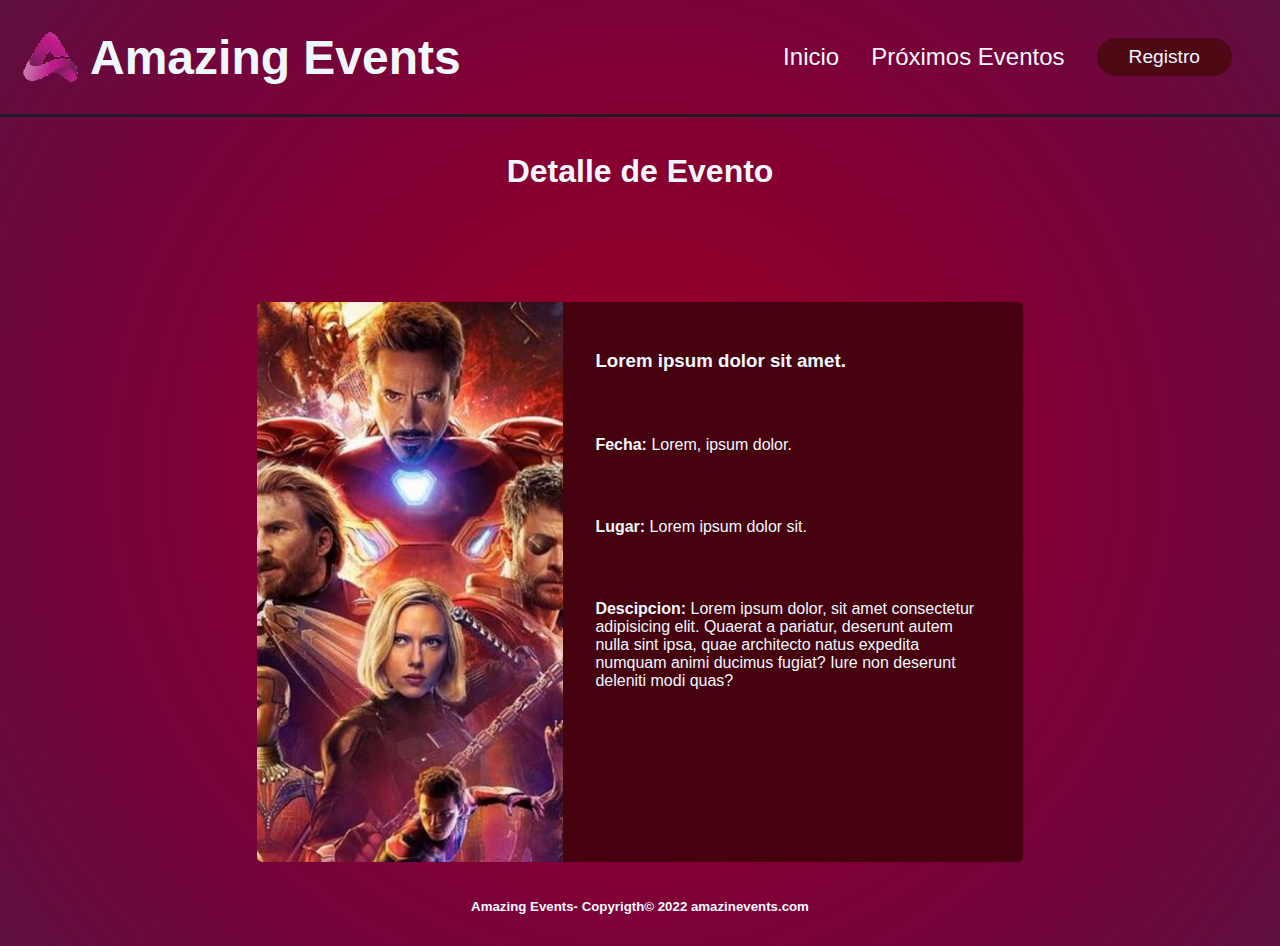
==== detalle.html @ d789679c "first commit" ====
<!DOCTYPE html>
<html lang="en">

<head>
    <link rel="shortcut icon" href="./Imagenes/favicon-32x32.png" type="image/x-icon">
    <meta charset="UTF-8">
    <meta http-equiv="X-UA-Compatible" content="IE=edge">
    <meta name="viewport" content="width=device-width, initial-scale=1.0">
    <title>Amazing Events</title>
    <link rel="stylesheet" href="./styles/style.css">

</head>

<body>
    <header>
        <div class="logoContainer">
            <img src="./Imagenes/logoA.png" alt="Logo">
            <h1 class="text-center">Amazing Events</h1>

        </div>
        <nav>
            <ul class="menuList">
                <li> <a href="./index.html" class="linkMenu">Inicio</a></li>
                <li> <a href="/proximos.html" class="linkMenu">Próximos Eventos</a></li>
                <li><input type="button" value="Registro" class="btn"></li>
            </ul>
        </nav>
    </header>
    <main id="main">
        <section>
            <h2 class="text-center h2">Detalle de Evento</h2>
            <div class="grid-container" id="beforeContainer">
                <div class=" cardDetalle">
                    <!-- <div style="height: 100%;  display: flex; border: solid 3px black;"> -->
                        <img src="./Imagenes/avengerjpg.jpg" class="imgDetalleCard" alt="Ximagen">
                    <!-- </div> -->

                    <div class="cardDetalleBody">
                        <h3 class="pCardD">Lorem ipsum dolor sit amet.</h3>
                        <p class="pCardD"><strong>Fecha:</strong> Lorem, ipsum dolor. </p>
                        <p class="pCardD"><strong>Lugar:</strong> Lorem ipsum dolor sit.</p>
                        <p class="pCardD"><strong>Descipcion:</strong> Lorem ipsum dolor, sit amet consectetur
                            adipisicing elit. Quaerat a pariatur, deserunt autem nulla sint ipsa, quae architecto natus
                            expedita numquam animi ducimus fugiat? Iure non deserunt deleniti modi quas?</p>
                    </div>
                </div>

            </div>
        </section>

    </main>

    <footer>
        <h5 class="text-center">Amazing Events- Copyrigth&copy; 2022 amazinevents.com</h5>
    </footer>

<script src="./scripts/detalle.js"></script>

</body>

</html>
---- styles/style.css ----
* {
  margin: 0;
  box-sizing: border-box;
  text-decoration: none;
  list-style-type: none;
  color: aliceblue;
  padding: 0;
  font-family: "Segoe UI", Tahoma, Geneva, Verdana, sans-serif;
}

body {
  min-height: 100vh;
  display: grid;
  grid-template-areas:
    "header header header header"
    "main main main main"
    "main main main main"
    "footer footer footer footer";
  grid-template-columns: repeat(4, 1fr);
  grid-template-rows: 13vh 4fr 2fr;
  gap: 4px;
  background-image: radial-gradient(circle, #9a031e, #8f002b, #810035, #71053c, #5f0f40);

  justify-items: stretch;
}
header {
  grid-area: header;
  border-bottom: solid 3px #22192b;
  display: flex;
  justify-content: space-between;
  align-items: stretch;
  padding: 0 1rem;
  flex-wrap: wrap;
  min-height: 13vh;
}
h1 {
  font-size: 3rem;
  margin-left: 0.5rem;
}
main {
  grid-area: main;
}
section {
  display: flex;
  justify-content: center;
  flex-direction: column;
  align-items: center;
  width: 95%;
  margin: auto;
}
footer {
  grid-area: footer;
  display: flex;
  justify-content: center;
  align-items: center;
  height: 5rem;
  padding: 0 1rem;
}

.menuList {
  display: flex;
  justify-content: space-between;
  align-items: center;
  height: 100%;
  flex-wrap: wrap;
  margin: 0 1rem;
}
.logoContainer {
  display: flex;
  align-items: center;
  justify-content: space-around;
}

.linkMenu {
  padding: 1rem;
  font-size: 1.5rem;
  margin-bottom: 5rem;
}
.linkMenu:hover {
  color: #2a1e35;
}
.linkLogo {
  display: flex;
}
.btn {
  padding: 0.5rem 2rem;
  font-size: 1.2rem;
  border-radius: 50px;
  border: none;
  background-color: #4e0915;
  /* background-image: linear-gradient(
    to right,
    #9a031e,
    #93002f,
    #88083c,
    #7a1546,
    #6b1e4d
  ); */
  cursor: pointer;
  margin: 0 1rem;
  transition: all 1s;
}
.btn:hover {
  transform: scale(1.05);
  box-shadow: 5px 5px 10px #46030f;
}
.btn_end {
  align-self: flex-end;
  margin: 2rem;
}

.text-center {
  text-align: center;
}
.h2 {
  font-size: 2rem;
  margin: 2rem;
}
.h4 {
  font-size: 1.3rem;
}
.h3 {
  margin-top: 2rem;
}

.grid-container {
  display: flex;
  width: 90%;
  /* height: 500px; */
  margin-top: 5rem;
  gap: 4px;
  justify-content: space-around;
  align-items: stretch;
  flex-wrap: wrap;
  /* margin: 5rem */
}
.card {
  display: flex;
  flex-direction: column;
  align-items: stretch;
  /* max-width: 30rem; */
  /* min-width: 30rem; */
  border-radius: 10px;
  background-color: #46030f;
  overflow: hidden;
  min-height: 540px;
  max-height: 540px;
}

.cardBody {
  display: flex;
  margin: 1rem;
  flex-direction: column;
  flex-grow: 2;
}
.card img {
  width: 100%;
  height: 20rem;
  object-fit: cover;
}
.pCard {
  margin: 0.3rem 0;
  width: 90%;
  line-height: 1.5rem;
}
.pru {
  text-align: center;
  width: 100%;
  padding: 0.3rem 0;
}
.linkCard {
  margin: 1rem;
  transition: all 0.5s;
  border-radius: 10px;
  height: auto;
  width: 30rem;
}
.linkCard:hover {
  transform: scale(1.01);
  box-shadow: 10px 10px 10px #270108;
  /* filter: blur(1px); */
}
.lupaImg {
  width: 2rem;
  margin: 0 1rem;
}
.searchInp {
  width: 100%;
  border-radius: 3px;
  text-align: center;
  color: black;
  height: 100%;
}
.labelSearch {
  display: flex;
  margin: 2rem 0rem 2rem 0.5rem;
  justify-content: space-evenly;
  align-items: center;
  width: 20%;
  border: solid 3px #22192b;
  padding: 0.2rem;
  border-radius: 5px;
}
.labelFiltro {
  width: 40%;
}
.labelSearchBtn {
  align-self: flex-end;
}

.form {
  width: 90%;
  height: 30rem;
  display: flex;
  flex-wrap: wrap;
  justify-content: space-between;
  margin: 2rem 0; 
}
.formRow {
  width: 100%;
  display: flex;
  justify-content: space-between;
}
.formGroup {
  width: 48%;
}
.formControl {
  width: 100%;
  border-radius: 3px;
  height: 2rem;
}
.formLabel {
  margin-bottom: 1rem;
  display: inline-block;
}
.terminos {
  display: flex;
  align-items: center;
  justify-content: space-around;
  width: 100%;
}

.formField {
  border-radius: 50px;
  border: solid 3px #22192b;
  width: 70%;
}
.filtroGroup {
  display: flex;
  flex-direction: column;
  align-items: center;
  width: 50%;
  align-self: flex-end;
}
.filtroControl {
  display: flex;
  width: 100%;
  justify-content: flex-end;
  color: black;
}
.imgDetalleCard {
  object-position: 50% 30%;
  /* width: 100%; */
  width: 40%;
  object-fit: cover;
}
.cardDetalle {
  display: flex;
  width: 70%;
  height: 35rem;
  flex-direction: row;
  background-color: #46030f;
  border-radius: 5px;
  overflow: hidden;
}
.cardDetalleBody{
  display: flex;
  flex-direction: column;
  /* justify-content: space-around; */
  padding: 1rem 2rem;
}
.pCardD{
  margin: 2rem 0;
}
.option{
  color: black;
}

.tableSumm{
  border: solid 3px #22192b;
  border-collapse: collapse;
}
.tableCelda{
  border: solid 3px #22192b;
  padding: 1rem;

}

@media (max-width: 1254px) {
  .pCardD{
    margin: 1rem 0;
  }
  .imgDetalleCard{
    width: 100%;
    /* height: 50%; */
    object-fit: contain;
  }
  .cardDetalle {
    flex-direction: column;
    height: auto;
  }
  .labelSearch {
    width: auto;
  }
  header {
    flex-direction: column;
    justify-content: space-evenly;
    align-items: center;
    min-height: auto;
  }
  body {
    grid-template-rows: 0.1fr 5fr 1fr;
  }
  .filtroGroup {
    align-self: center;
  }
}
@media (max-width: 1084px) {
  body {
    grid-template-rows: 0.1fr 1fr 1fr;
  }
  main {
    margin-bottom: 2rem;
  }
  .formRow {
    flex-direction: column;
  }
  .formGroup {
    width: 100%;
  }
  .terminos {
    flex-direction: column;
  }
  header {
    flex-direction: column;
    /* justify-content: space-evenly; */
    min-height: auto;
  }
  section {
    width: 100%;
  }
  .logoContainer {
    flex-direction: column;
    margin-bottom: 2rem;
  }
  .menuList {
    justify-content: space-evenly;
    margin-bottom: 1rem;
    font-size: 1rem;
  }
  .btn {
    font-size: 1rem;
  }
  .menuList li {
    margin-bottom: 1rem;
  }
  .linkMenu {
    margin: 2rem 0;
  }
  .card {
    min-height: 0;
  }
  .h4 {
    padding: 0 1rem;
  }
  .filtroControl {
    flex-direction: column;
    width: 90%;
  }
  .labelSearch {
    margin: 0.5rem 0;
  }
}

@media (max-width: 550px) {
  .imgDetalleCard{
    height: 15rem;
    object-fit: cover;
  }
  .card {
    min-width: 0rem;
    min-height: 0;
  }
  .card img {
    height: auto;
  }
  .menuList {
    flex-direction: column;
  }

  .h4 {
    margin-right: 1rem;
    margin-left: 1rem;
  }
}
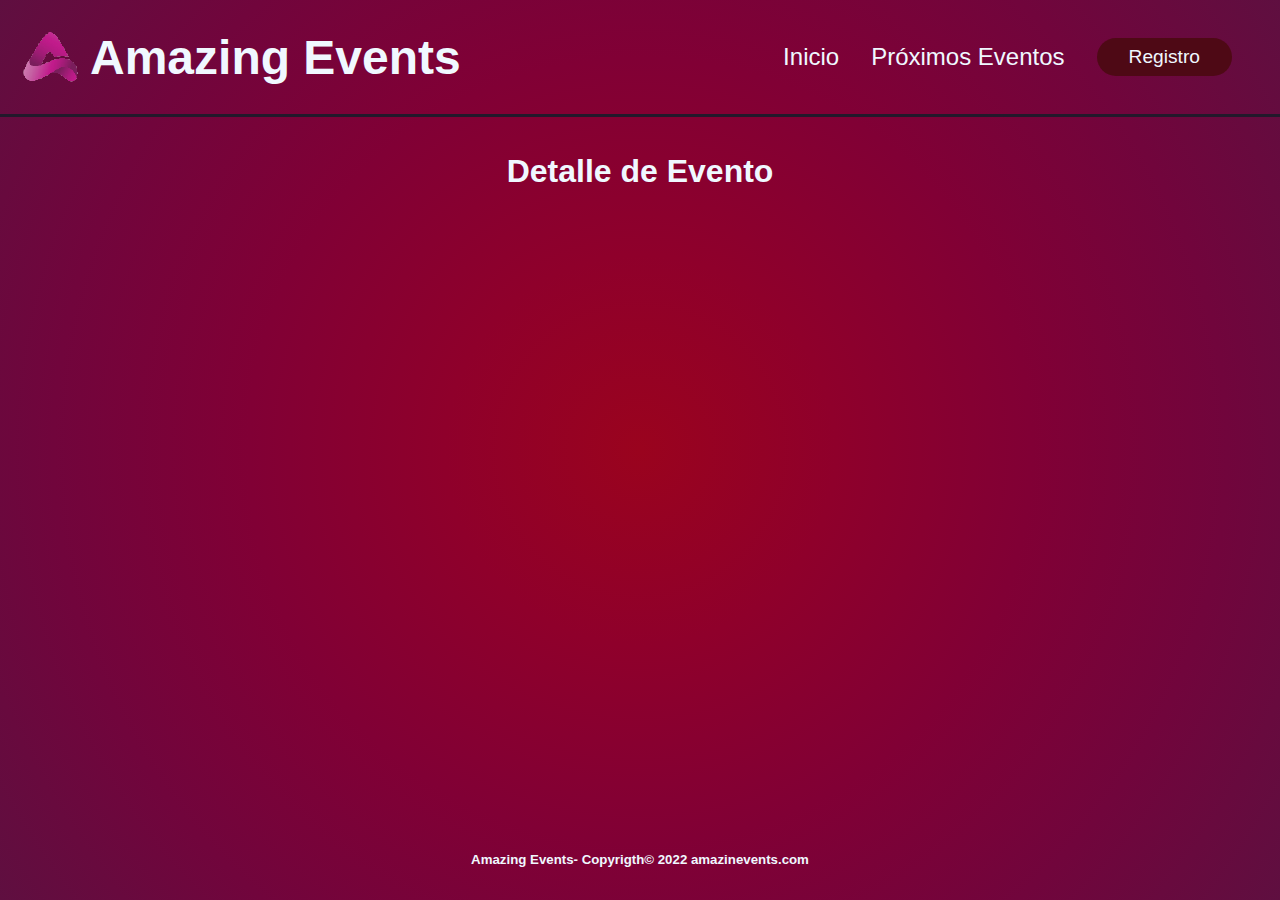
==== commit b237c367: "tabla dinamica y conexion a api" ====
--- a/detalle.html
+++ b/detalle.html
@@ -22,7 +22,7 @@
             <ul class="menuList">
                 <li> <a href="./index.html" class="linkMenu">Inicio</a></li>
                 <li> <a href="/proximos.html" class="linkMenu">Próximos Eventos</a></li>
-                <li><input type="button" value="Registro" class="btn"></li>
+                <li><input type="button" value="Registro" class="btn" id="registro"></li>
             </ul>
         </nav>
     </header>
@@ -30,21 +30,22 @@
         <section>
             <h2 class="text-center h2">Detalle de Evento</h2>
             <div class="grid-container" id="beforeContainer">
-                <div class=" cardDetalle">
-                    <!-- <div style="height: 100%;  display: flex; border: solid 3px black;"> -->
-                        <img src="./Imagenes/avengerjpg.jpg" class="imgDetalleCard" alt="Ximagen">
-                    <!-- </div> -->
-
+                <!-- <div class=" cardDetalle">
+                    <img src="${evenImprimir.image}" class="imgDetalleCard" alt="Ximagen">
                     <div class="cardDetalleBody">
-                        <h3 class="pCardD">Lorem ipsum dolor sit amet.</h3>
-                        <p class="pCardD"><strong>Fecha:</strong> Lorem, ipsum dolor. </p>
-                        <p class="pCardD"><strong>Lugar:</strong> Lorem ipsum dolor sit.</p>
-                        <p class="pCardD"><strong>Descipcion:</strong> Lorem ipsum dolor, sit amet consectetur
-                            adipisicing elit. Quaerat a pariatur, deserunt autem nulla sint ipsa, quae architecto natus
-                            expedita numquam animi ducimus fugiat? Iure non deserunt deleniti modi quas?</p>
+                        <h3 class="tcardDetalle">${evenImprimir.name}</h3>
+                        <div class="divCardDetalle">
+                            <span class="spanCardD">Date:<p class="pCardD">${evenImprimir.date}</p>
+                            </span>
+                            <span class="spanCardD">Place:<p class="pCardD"> ${evenImprimir.place}</p></span>
+                        </div>
+                        <div class="divCardDetalle">
+                            <span class="spanCardD" >Category:<p class="pCardD">${evenImprimir.category} </p></span>
+                            <span class="spanCardD">Price:<p class="pCardD">$${evenImprimir.price} </p></span>
+                        </div>
+                        <span class="spanCardD description" >Description:<p class="pCardD"> ${evenImprimir.description}</p></span>
                     </div>
-                </div>
-
+                </div> -->
             </div>
         </section>
 
@@ -54,7 +55,7 @@
         <h5 class="text-center">Amazing Events- Copyrigth&copy; 2022 amazinevents.com</h5>
     </footer>
 
-<script src="./scripts/detalle.js"></script>
+    <script src="./scripts/detalle.js"></script>
 
 </body>
 
--- a/styles/style.css
+++ b/styles/style.css
@@ -20,8 +20,6 @@
   grid-template-rows: 13vh 4fr 2fr;
   gap: 4px;
   background-image: radial-gradient(circle, #9a031e, #8f002b, #810035, #71053c, #5f0f40);
-
-  justify-items: stretch;
 }
 header {
   grid-area: header;
@@ -75,6 +73,8 @@
   padding: 1rem;
   font-size: 1.5rem;
   margin-bottom: 5rem;
+  text-decoration: none;
+  color: aliceblue;
 }
 .linkMenu:hover {
   color: #2a1e35;
@@ -99,6 +99,7 @@
   cursor: pointer;
   margin: 0 1rem;
   transition: all 1s;
+  color: aliceblue;
 }
 .btn:hover {
   transform: scale(1.05);
@@ -138,8 +139,8 @@
   display: flex;
   flex-direction: column;
   align-items: stretch;
-  /* max-width: 30rem; */
-  /* min-width: 30rem; */
+  /* max-width: 25rem; */
+  /* min-width: 25rem; */
   border-radius: 10px;
   background-color: #46030f;
   overflow: hidden;
@@ -173,7 +174,7 @@
   transition: all 0.5s;
   border-radius: 10px;
   height: auto;
-  width: 30rem;
+  width: 25rem;
 }
 .linkCard:hover {
   transform: scale(1.01);
@@ -214,7 +215,7 @@
   display: flex;
   flex-wrap: wrap;
   justify-content: space-between;
-  margin: 2rem 0; 
+  margin: 2rem 0;
 }
 .formRow {
   width: 100%;
@@ -270,37 +271,68 @@
   height: 35rem;
   flex-direction: row;
   background-color: #46030f;
-  border-radius: 5px;
+  border-radius: 8px;
   overflow: hidden;
 }
-.cardDetalleBody{
-  display: flex;
-  flex-direction: column;
-  /* justify-content: space-around; */
-  padding: 1rem 2rem;
-}
-.pCardD{
-  margin: 2rem 0;
-}
-.option{
+.cardDetalleBody {
+  display: flex;
+  padding: 1rem 1rem;
+  flex-wrap: wrap;
+  height: 100%;
+  align-items: stretch;
+}
+.spanCardD {
+  font-weight: 900;
+  padding: 0.5rem 1rem;
+  width: 50%;
+  min-width: 18rem;
+  display: flex;
+}
+.description{
+  min-width: 100%;
+}
+.tcardDetalle {
+  width: 100%;
+  background-color: #270108;
+  border-radius: 8px;
+  display: flex;
+  justify-content: center;
+  align-items: center;
+}
+.divCardDetalle {
+  flex-wrap: wrap;
+  display: flex;
+  align-items: center;
+  justify-content: flex-start;
+  margin: 0.5rem 0;
+}
+
+.pCardD {
+  padding: 0rem 1rem;
+  font-weight: 400;
+}
+.option {
   color: black;
 }
-
-.tableSumm{
-  border: solid 3px #22192b;
-  border-collapse: collapse;
-}
-.tableCelda{
-  border: solid 3px #22192b;
-  padding: 1rem;
-
+.table {
+  width: 70%;
+}
+td,
+th {
+  border: solid;
+}
+td {
+  text-align: center;
+}
+table {
+  border: solid 3px;
 }
 
 @media (max-width: 1254px) {
-  .pCardD{
+  .pCardD {
     margin: 1rem 0;
   }
-  .imgDetalleCard{
+  .imgDetalleCard {
     width: 100%;
     /* height: 50%; */
     object-fit: contain;
@@ -319,7 +351,7 @@
     min-height: auto;
   }
   body {
-    grid-template-rows: 0.1fr 5fr 1fr;
+    grid-template-rows: 20rem 5fr 1fr;
   }
   .filtroGroup {
     align-self: center;
@@ -327,7 +359,7 @@
 }
 @media (max-width: 1084px) {
   body {
-    grid-template-rows: 0.1fr 1fr 1fr;
+    grid-template-rows: 20rem 1fr 1fr;
   }
   main {
     margin-bottom: 2rem;
@@ -345,6 +377,7 @@
     flex-direction: column;
     /* justify-content: space-evenly; */
     min-height: auto;
+    /* max-height: 30rem; */
   }
   section {
     width: 100%;
@@ -383,7 +416,22 @@
 }
 
 @media (max-width: 550px) {
-  .imgDetalleCard{
+  body {
+    grid-template-rows: 30rem 1fr 1fr;
+  }
+  .cardDetalle{
+    width: 100%;
+  }
+  /* header{
+    max-height: 35rem;
+  } */
+  .spanCardD{
+    
+    flex-direction: column;
+  }  .table {
+    width: 90%;
+  }
+  .imgDetalleCard {
     height: 15rem;
     object-fit: cover;
   }
